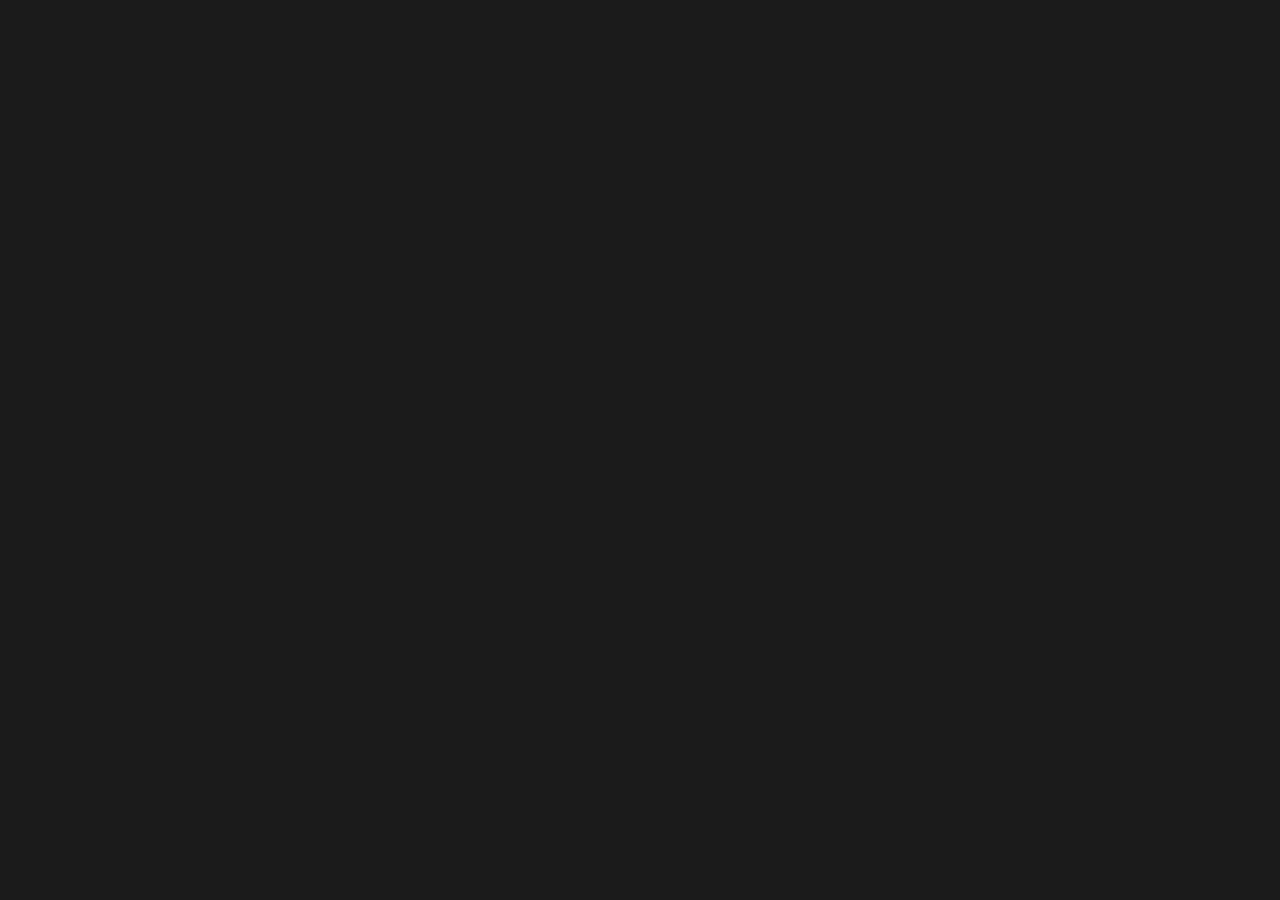
==== index.html @ ba8bd6d1 "initial commit" ====
<!DOCTYPE html>
<html>
<head>
	<meta charset="utf-8">
	<title>MEDIA.INC</title>
	<link rel="shortcut icon" href="./favicon.ico">
	<link rel="stylesheet" type="text/css" href="./style.css">
	<script type="text/javascript" src="./timer.js"></script>
</head>
<body onload="Init()">
	
</body>
</html>
---- style.css ----
html, body{
	width: 100%;
	height: 100%;
}

body {
	display: flex;
	justify-content: center;
	flex-direction: column;
	align-items: center;
	background: #1b1b1b;
	overflow: hidden;
}

* {
	padding: 0;
	margin: 0;
}

input {
	height: 2rem;
	min-width: 3rem;
	border: solid transparent;
	border-radius: 0.5rem;
	font-size: 2rem;
}

input:focus {
	outline: 0.3rem solid #ff7673;
	transition: 0.3s;
}

body div {
	display: flex;
	margin: 1rem;
	font-size: 5rem;
	color: white;
}

.error::after {
	position: absolute;
	content: "값을 확인해 주세요.";
	color: #e55355;
	margin-top: 2.3rem;
	font-size: 1rem;
}

.copied::after {
	position: absolute;
	content: "복사되었습니다!";
	color: #22cb00;
	margin-top: 3.3rem;
	margin-left: 0;
	font-size: 1rem;
}

#container {
	display: flex;
	justify-content: space-around;
	align-items: center;
	flex-direction: column;
}

#home > div {
	visibility: visible;
	font-size: 2rem;
	margin: 2rem 1rem;
}

#home #homeIcon {
	display: none;
}

#description, #urlCopy {
	visibility: hidden;
}

#urlCopy {
	user-select: none;
}

#urlCopy:hover {
	cursor: pointer;
}

#homeIcon {
	position: absolute;
	margin: 0 !important;
	left: 1rem;
	top: 1rem;
	width: 5rem;
	height: 5rem;
	content: "<";
	font-size: 5rem;
	font-weight: 900;
	line-height: 3rem;
	color: #adadad;
	cursor: pointer;
}

#urlCopy {
	border-radius: 1rem;
	background: #343434;
	padding: 0.5rem;
	border: 0.1rem solid lightgray;
}
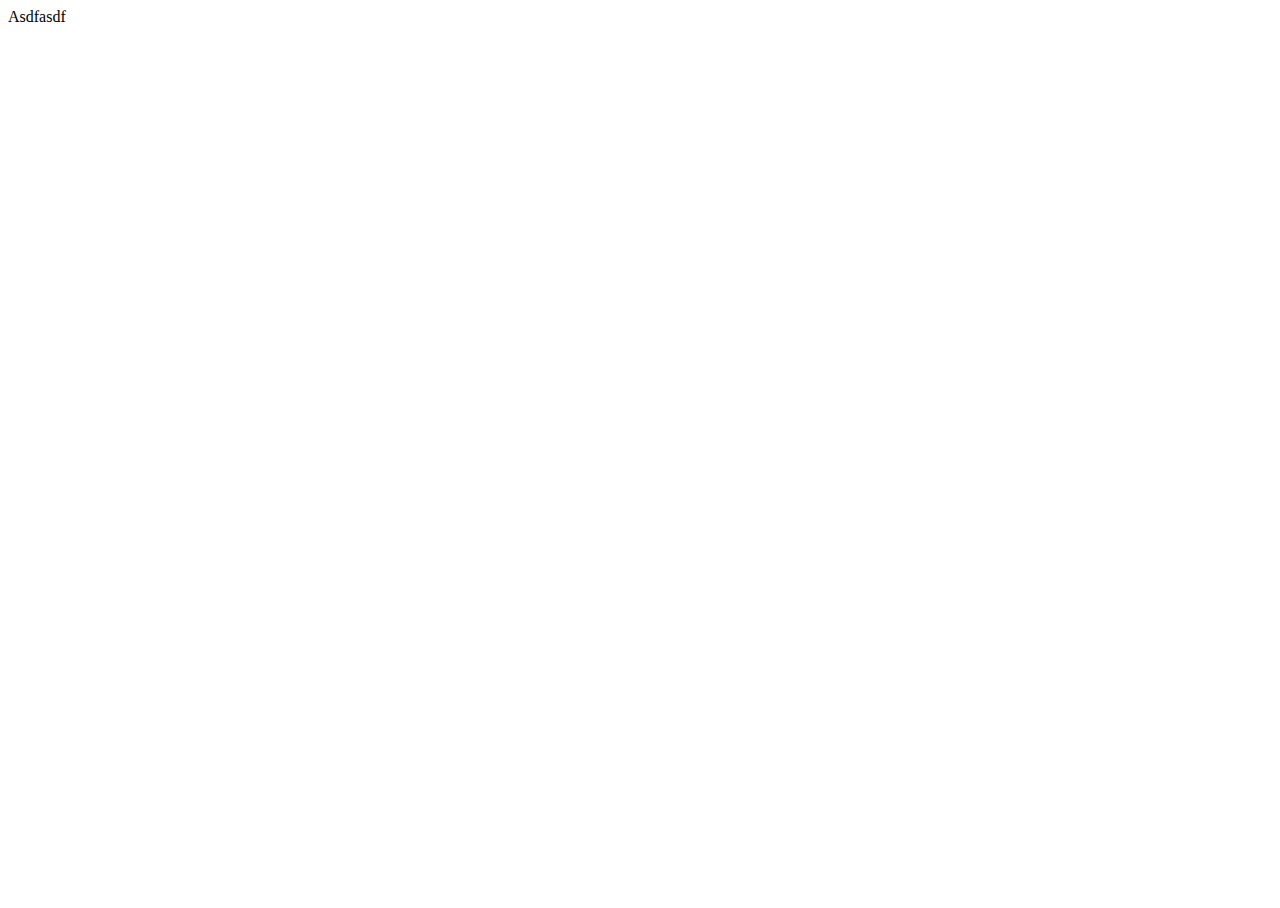
==== commit 17e33142: "added clickable" ====
--- a/index.html
+++ b/index.html
@@ -5,9 +5,8 @@
 	<title>MEDIA.INC</title>
 	<link rel="shortcut icon" href="./favicon.ico">
 	<link rel="stylesheet" type="text/css" href="./style.css">
-	<script type="text/javascript" src="./timer.js"></script>
 </head>
-<body onload="Init()">
-	
+<body>
+	<script type="text/javascript" src="./scripts/script.js"></script>
 </body>
 </html>
--- a/style.css
+++ b/style.css
@@ -1,106 +1,8 @@
-html, body{
+html, body {
 	width: 100%;
 	height: 100%;
 }
 
-body {
-	display: flex;
-	justify-content: center;
-	flex-direction: column;
-	align-items: center;
-	background: #1b1b1b;
-	overflow: hidden;
-}
-
-* {
-	padding: 0;
-	margin: 0;
-}
-
-input {
-	height: 2rem;
-	min-width: 3rem;
-	border: solid transparent;
-	border-radius: 0.5rem;
-	font-size: 2rem;
-}
-
-input:focus {
-	outline: 0.3rem solid #ff7673;
-	transition: 0.3s;
-}
-
-body div {
-	display: flex;
-	margin: 1rem;
-	font-size: 5rem;
-	color: white;
-}
-
-.error::after {
-	position: absolute;
-	content: "값을 확인해 주세요.";
-	color: #e55355;
-	margin-top: 2.3rem;
-	font-size: 1rem;
-}
-
-.copied::after {
-	position: absolute;
-	content: "복사되었습니다!";
-	color: #22cb00;
-	margin-top: 3.3rem;
-	margin-left: 0;
-	font-size: 1rem;
-}
-
-#container {
-	display: flex;
-	justify-content: space-around;
-	align-items: center;
-	flex-direction: column;
-}
-
-#home > div {
-	visibility: visible;
-	font-size: 2rem;
-	margin: 2rem 1rem;
-}
-
-#home #homeIcon {
-	display: none;
-}
-
-#description, #urlCopy {
-	visibility: hidden;
-}
-
-#urlCopy {
+.clickable {
 	user-select: none;
-}
-
-#urlCopy:hover {
-	cursor: pointer;
-}
-
-#homeIcon {
-	position: absolute;
-	margin: 0 !important;
-	left: 1rem;
-	top: 1rem;
-	width: 5rem;
-	height: 5rem;
-	content: "<";
-	font-size: 5rem;
-	font-weight: 900;
-	line-height: 3rem;
-	color: #adadad;
-	cursor: pointer;
-}
-
-#urlCopy {
-	border-radius: 1rem;
-	background: #343434;
-	padding: 0.5rem;
-	border: 0.1rem solid lightgray;
-}
+}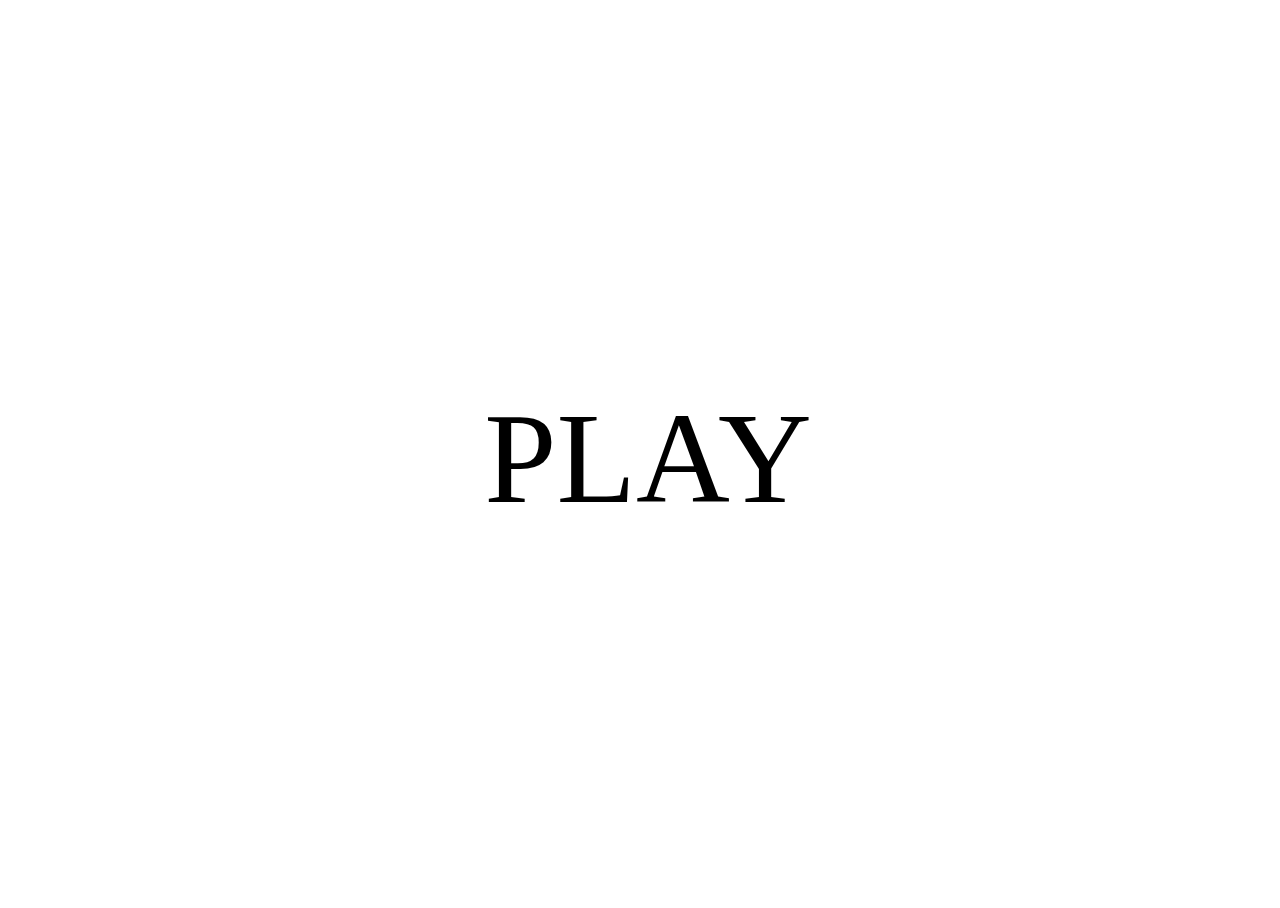
==== commit c6d62109: "a" ====
--- a/index.html
+++ b/index.html
@@ -2,11 +2,11 @@
 <html>
 <head>
 	<meta charset="utf-8">
-	<title>MEDIA.INC</title>
+	<title>여론 조작</title>
 	<link rel="shortcut icon" href="./favicon.ico">
-	<link rel="stylesheet" type="text/css" href="./style.css">
+	<link rel="stylesheet" type="text/css" href="./index/style.css">
 </head>
 <body>
-	<script type="text/javascript" src="./scripts/script.js"></script>
+	<a href="./game/game.html" id="playbutton">PLAY</a>
 </body>
 </html>
--- a/index/style.css
+++ b/index/style.css
@@ -0,0 +1,27 @@
+html, body {
+	width: 100%;
+	height: 100%;
+}
+
+body {
+	display: flex;
+	align-items: center;
+	justify-content: center;
+}
+
+#playbutton {
+	text-decoration: none;
+    color: black;
+    display: flex;
+    align-items: center;
+    justify-content: center;
+    font-size: 130px;
+    user-select: none;
+    transition: all 1s ease-out;
+    width: 200px;
+    height: 150px;
+}
+
+#playbutton:hover {
+    font-size: 150px;
+}